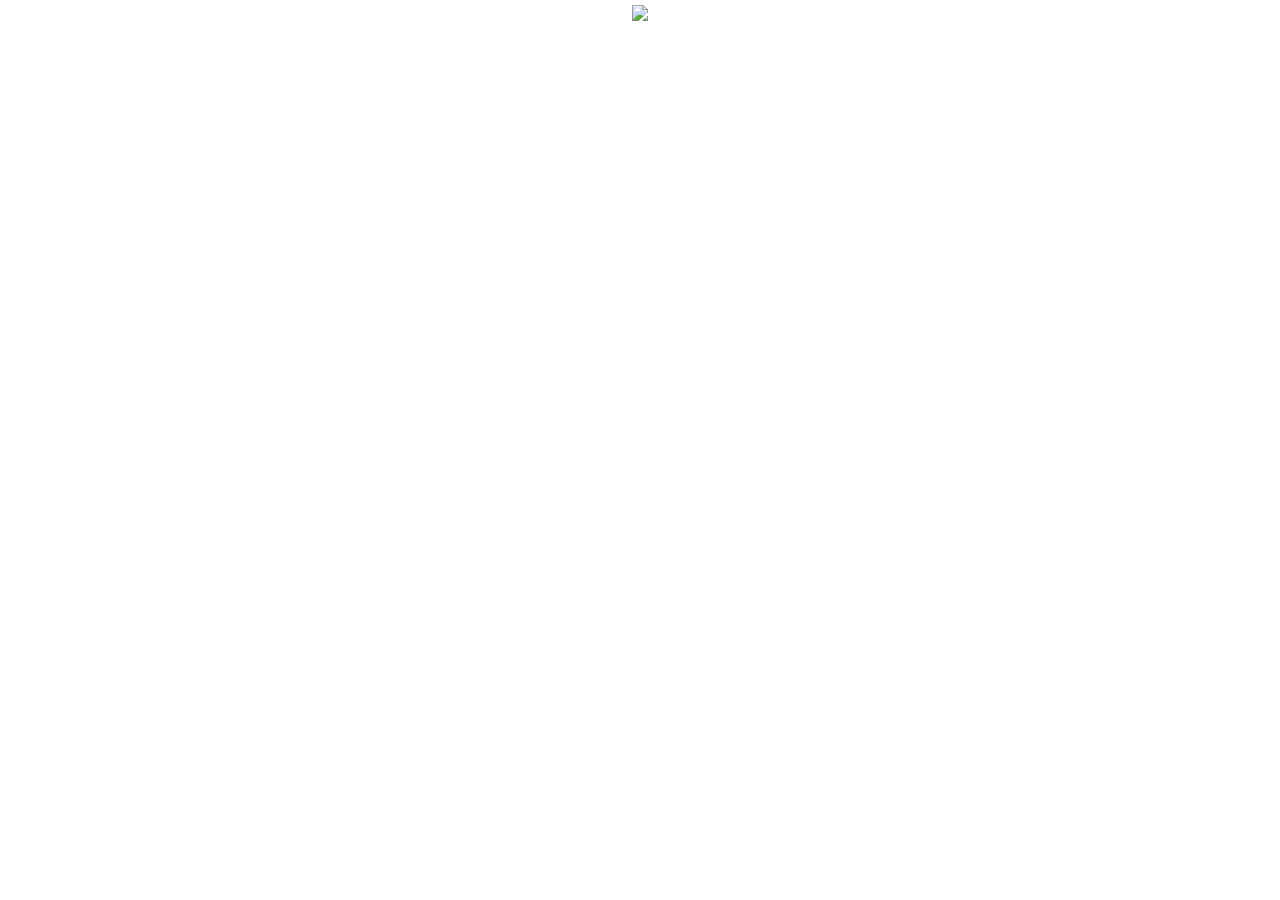
==== index.html @ 47de5f57 "fuel menu done" ====
﻿
<!DOCTYPE html>
<html>
<head>
    <meta charset="utf-8">
    <title>Alien Extraction</title>

    <!--Bootstrap-->
    <link rel="stylesheet" href="https://maxcdn.bootstrapcdn.com/bootstrap/4.0.0/css/bootstrap.min.css" integrity="sha384-Gn5384xqQ1aoWXA+058RXPxPg6fy4IWvTNh0E263XmFcJlSAwiGgFAW/dAiS6JXm" crossorigin="anonymous">
    <script src="https://code.jquery.com/jquery-3.2.1.slim.min.js" integrity="sha384-KJ3o2DKtIkvYIK3UENzmM7KCkRr/rE9/Qpg6aAZGJwFDMVNA/GpGFF93hXpG5KkN" crossorigin="anonymous"></script>
    <script src="https://cdnjs.cloudflare.com/ajax/libs/popper.js/1.12.9/umd/popper.min.js" integrity="sha384-ApNbgh9B+Y1QKtv3Rn7W3mgPxhU9K/ScQsAP7hUibX39j7fakFPskvXusvfa0b4Q" crossorigin="anonymous"></script>
    <script src="https://maxcdn.bootstrapcdn.com/bootstrap/4.0.0/js/bootstrap.min.js" integrity="sha384-JZR6Spejh4U02d8jOt6vLEHfe/JQGiRRSQQxSfFWpi1MquVdAyjUar5+76PVCmYl" crossorigin="anonymous"></script>

    <!--Absorb-->
    <script type="text/javascript" src="Absorb/Absorb.js"></script>
    <script type="text/javascript" src="Absorb/Magnet.js"></script>
    <script type="text/javascript" src="Absorb/Blackhole.js"></script>
    <script type="text/javascript" src="Absorb/AbsorbBits.js"></script>


    <!--Assets-->
    <script type="text/javascript" src="assets/assetmanager.js"></script>
    <script type="text/javascript" src="assets/resources.js"></script>
    <script type="text/javascript" src="assets/animation.js"></script>
    <script type="text/javascript" src="assets/sound.js"></script>

    <!--Bits-->
    <script type="text/javascript" src="Bits/Bits.js"></script>
    <script type="text/javascript" src="Bits/GoldBit.js"></script>
    <script type="text/javascript" src="Bits/StoneBit.js"></script>
    <script type="text/javascript" src="Bits/CrystalBit.js"></script>
    <script type="text/javascript" src="Bits/HappyBit.js"></script>
    <script type="text/javascript" src="Bits/SilverBit.js"></script>


    <!--Explosions-->
    <script type="text/javascript" src="Explosion/Explosion.js"></script>
    <script type="text/javascript" src="Explosion/Smoke.js"></script>
    <script type="text/javascript" src="Explosion/Boom.js"></script>
    <script type="text/javascript" src="Explosion/Missile_Explosion.js"></script>
    <script type="text/javascript" src="Explosion/EnergyBall.js"></script>
    <script type="text/javascript" src="Explosion/GreenExplosion.js"></script>

    <!--Game Logic-->
    <script type="text/javascript" src="Game/gameengine.js"></script>
    <script type="text/javascript" src="Game/keyhandler.js"></script>
    <script type="text/javascript" src="Game/camera.js"></script>
    <script type="text/javascript" src="Game/worldengine.js"></script>
    <script type="text/javascript" src="Game/collisions.js"></script>
    <script type="text/javascript" src="Game/main.js"></script>

    <!--Laser-->
    <script type="text/javascript" src="Laser/Laser.js"></script>
    <script type="text/javascript" src="Laser/Beam.js"></script>

    <!--Menu Stuff-->
    <script type="text/javascript" src="Menu/Menu.js"></script>
    <script type="text/javascript" src="Menu/MainMenu.js"></script>
    <script type="text/javascript" src="Menu/FuelMenu.js"></script>
    <script type="text/javascript" src="Menu/MenuItem.js"></script>
    <script type="text/javascript" src="Menu/UpgradeMenu.js"></script>
    <script type="text/javascript" src="Menu/MineralMenu.js"></script>



    <!--<script type="text/javascript" src="Menu/Heart.js"></script>-->

    <!--Projectile-->
    <script type="text/javascript" src="Projectile/Projectile.js"></script>
    <script type="text/javascript" src="Projectile/Missile.js"></script>

    <!--Ship-->
    <script type="text/javascript" src="Ship/Ship.js"></script>
    <script type="text/javascript" src="Ship/AlienShip.js"></script>

    <!--Store-->
    <script type="text/javascript" src="Store/Store.js"></script>
    <script type="text/javascript" src="Store/UpgradeStore.js"></script>
    <script type="text/javascript" src="Store/MineralStore.js"></script>
    <script type="text/javascript" src="Store/FuelStore.js"></script>

    <!--Hud-->
    <script type="text/javascript" src="Model/Model.js"></script>
    <script type="text/javascript" src="Hud/Health.js"></script>
    <script type="text/javascript" src="Hud/Fuel.js"></script>
    <script type="text/javascript" src="Hud/Particle.js"></script>
    <script type="text/javascript" src="Hud/Progressbar.js"></script>
    <script type="text/javascript" src="Hud/ProgressbarHandler.js"></script>
    <script type="text/javascript" src="Hud/Icon.js"></script>

    <!--Tile-->
    <script type="text/javascript" src="Tile/Tile.js"></script>
    <script type="text/javascript" src="Tile/Crystal.js"></script>
    <script type="text/javascript" src="Tile/Dirt.js"></script>
    <script type="text/javascript" src="Tile/Gold.js"></script>
    <script type="text/javascript" src="Tile/Grass.js"></script>
    <script type="text/javascript" src="Tile/Sky.js"></script>
    <script type="text/javascript" src="Tile/Stone.js"></script>
    <script type="text/javascript" src="Tile/GlassCrystal.js"></script>

</head>
<body oncontextmenu="return false">


<div>
    <!--<center>-->
        <!--&lt;!&ndash;<p>WASD keys to Move, M1 Laser, M2 Rockets, Space Burst, Z Deploy/Retract Weapons(To land), X to Absorb Particles</p>&ndash;&gt;-->

    <!--</center>-->

    <center>
        <img src='assets/img/menu_start.png' id = 'startImg' onclick='startGame()'>
    </center>

</div>

<center>
    <canvas id="gameWorld" class="vertical-center" tabindex="1" style="display: contents; z-index: 1;
    background: url('./assets/img/brownbackground2.jpg')">
    </canvas>
</center>


</body>
</html>
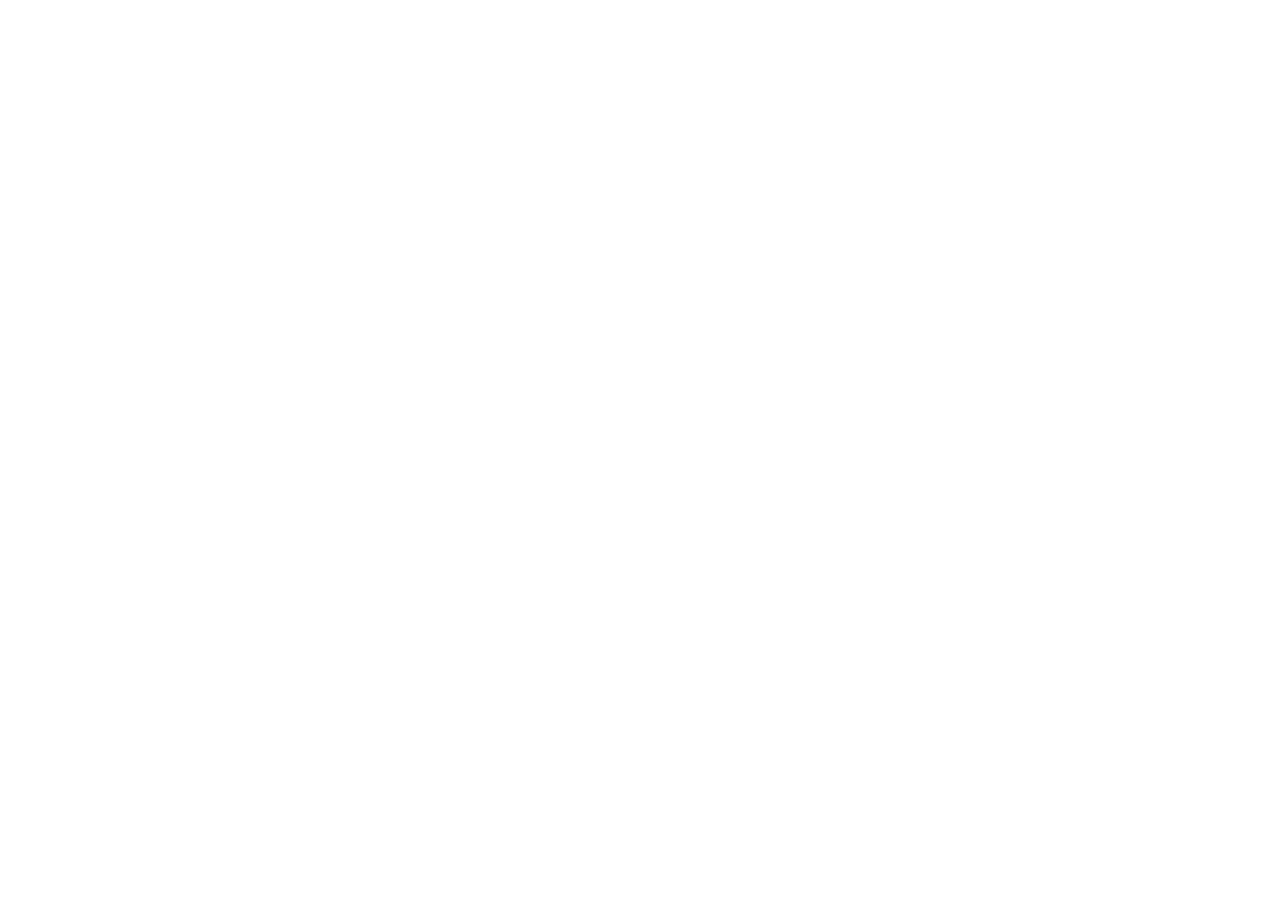
==== commit 37ef51b3: "starting on loading screen" ====
--- a/index.html
+++ b/index.html
@@ -26,7 +26,10 @@
 
     <!--Bits-->
     <script type="text/javascript" src="Bits/Bits.js"></script>
+    <script type="text/javascript" src="Bits/BitList.js"></script>
+    <script type="text/javascript" src="Bits/DirtBit.js"></script>
     <script type="text/javascript" src="Bits/GoldBit.js"></script>
+    <script type="text/javascript" src="Bits/CopperBit.js"></script>
     <script type="text/javascript" src="Bits/StoneBit.js"></script>
     <script type="text/javascript" src="Bits/CrystalBit.js"></script>
     <script type="text/javascript" src="Bits/HappyBit.js"></script>
@@ -42,12 +45,16 @@
     <script type="text/javascript" src="Explosion/GreenExplosion.js"></script>
 
     <!--Game Logic-->
+    <script type="text/javascript" src="Game/keyhandler.js"></script>
     <script type="text/javascript" src="Game/gameengine.js"></script>
-    <script type="text/javascript" src="Game/keyhandler.js"></script>
+
     <script type="text/javascript" src="Game/camera.js"></script>
     <script type="text/javascript" src="Game/worldengine.js"></script>
+
+    <script type="text/javascript" src="Game/main.js"></script>
+
     <script type="text/javascript" src="Game/collisions.js"></script>
-    <script type="text/javascript" src="Game/main.js"></script>
+
 
     <!--Laser-->
     <script type="text/javascript" src="Laser/Laser.js"></script>
@@ -94,6 +101,7 @@
     <script type="text/javascript" src="Tile/Dirt.js"></script>
     <script type="text/javascript" src="Tile/Gold.js"></script>
     <script type="text/javascript" src="Tile/Grass.js"></script>
+    <script type="text/javascript" src="Tile/Copper.js"></script>
     <script type="text/javascript" src="Tile/Sky.js"></script>
     <script type="text/javascript" src="Tile/Stone.js"></script>
     <script type="text/javascript" src="Tile/GlassCrystal.js"></script>
@@ -108,9 +116,9 @@
 
     <!--</center>-->
 
-    <center>
-        <img src='assets/img/menu_start.png' id = 'startImg' onclick='startGame()'>
-    </center>
+    <!--<center>-->
+        <!--<img src='assets/img/menu_start.png' id = 'startImg' onclick='startGame()'>-->
+    <!--</center>-->
 
 </div>
 
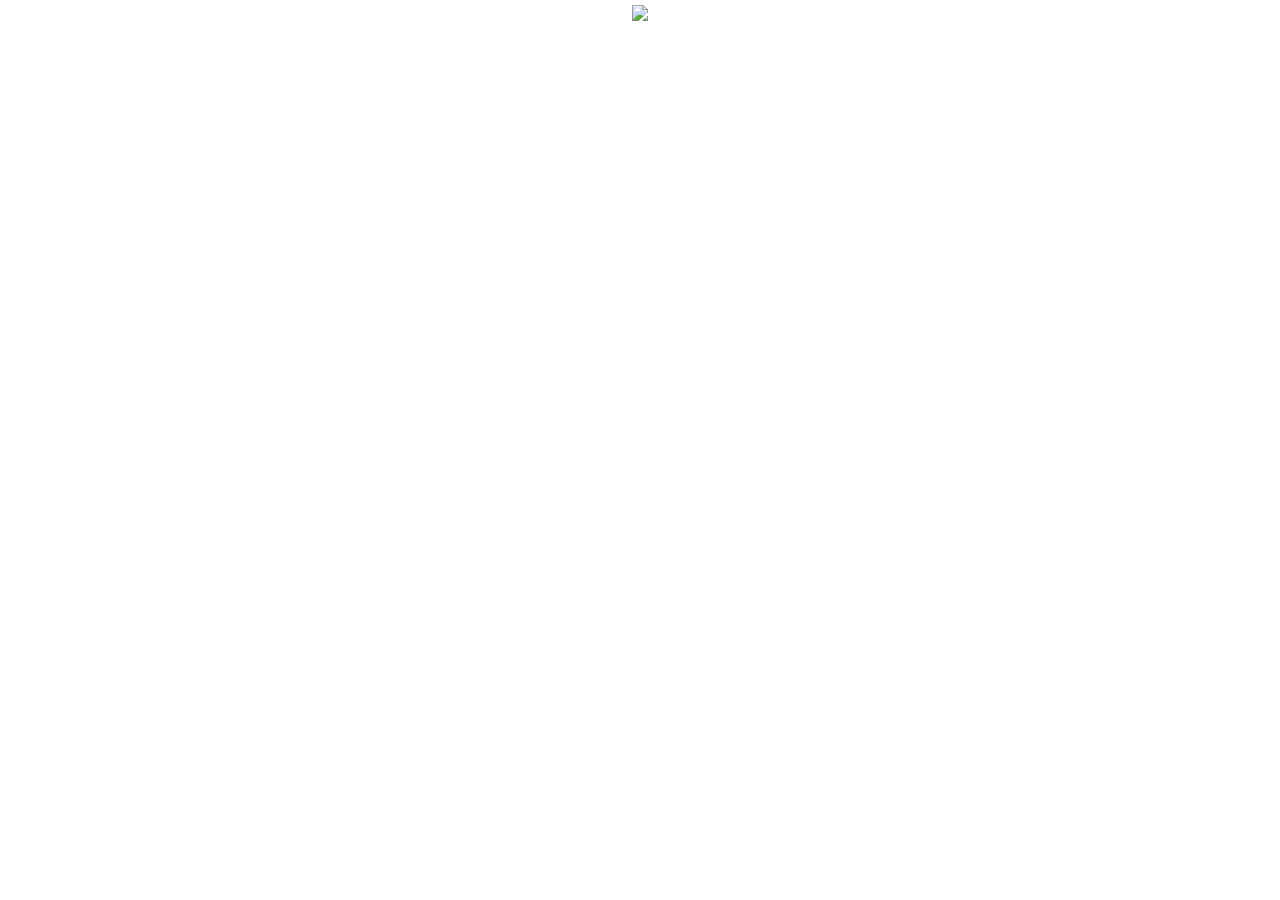
==== commit ea01023a: "Decent world generation" ====
--- a/index.html
+++ b/index.html
@@ -111,14 +111,14 @@
 
 
 <div>
-    <!--<center>-->
-        <!--&lt;!&ndash;<p>WASD keys to Move, M1 Laser, M2 Rockets, Space Burst, Z Deploy/Retract Weapons(To land), X to Absorb Particles</p>&ndash;&gt;-->
+    <center>
+        <!--<p>WASD keys to Move, M1 Laser, M2 Rockets, Space Burst, Z Deploy/Retract Weapons(To land), X to Absorb Particles</p>-->
 
-    <!--</center>-->
+    </center>
 
-    <!--<center>-->
-        <!--<img src='assets/img/menu_start.png' id = 'startImg' onclick='startGame()'>-->
-    <!--</center>-->
+    <center>
+        <img src='assets/img/menu_start.png' id = 'startImg' onclick='startGame()'>
+    </center>
 
 </div>
 
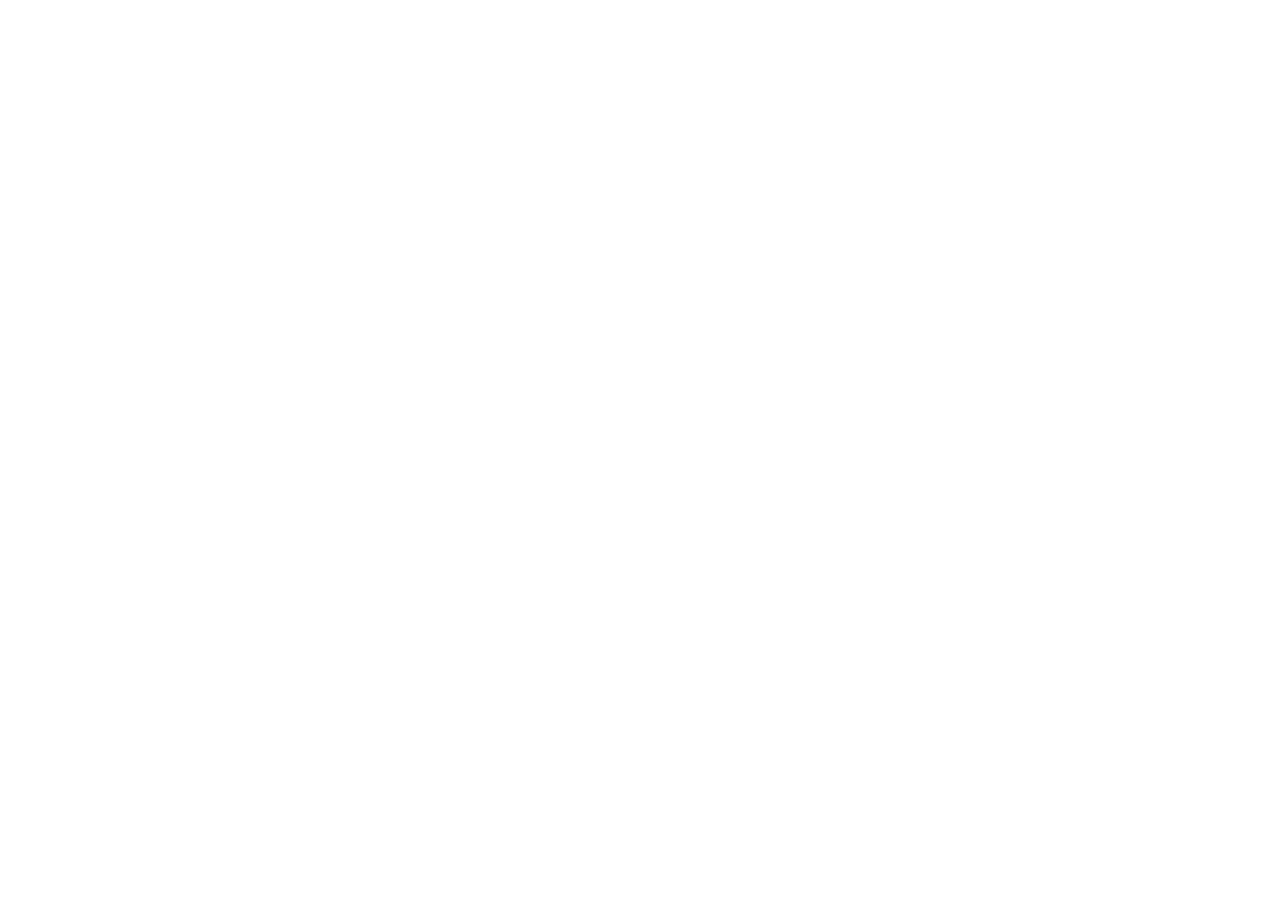
==== commit bb9c5903: "info button" ====
--- a/index.html
+++ b/index.html
@@ -67,6 +67,8 @@
     <script type="text/javascript" src="Menu/MenuItem.js"></script>
     <script type="text/javascript" src="Menu/UpgradeMenu.js"></script>
     <script type="text/javascript" src="Menu/MineralMenu.js"></script>
+    <script type="text/javascript" src="Menu/InfoMenu.js"></script>
+
 
 
 
@@ -110,24 +112,11 @@
 <body oncontextmenu="return false">
 
 
-<div>
-    <center>
-        <!--<p>WASD keys to Move, M1 Laser, M2 Rockets, Space Burst, Z Deploy/Retract Weapons(To land), X to Absorb Particles</p>-->
-
-    </center>
-
-    <center>
-        <img src='assets/img/menu_start.png' id = 'startImg' onclick='startGame()'>
-    </center>
-
-</div>
-
 <center>
     <canvas id="gameWorld" class="vertical-center" tabindex="1" style="display: contents; z-index: 1;
     background: url('./assets/img/brownbackground2.jpg')">
     </canvas>
 </center>
 
-
 </body>
 </html>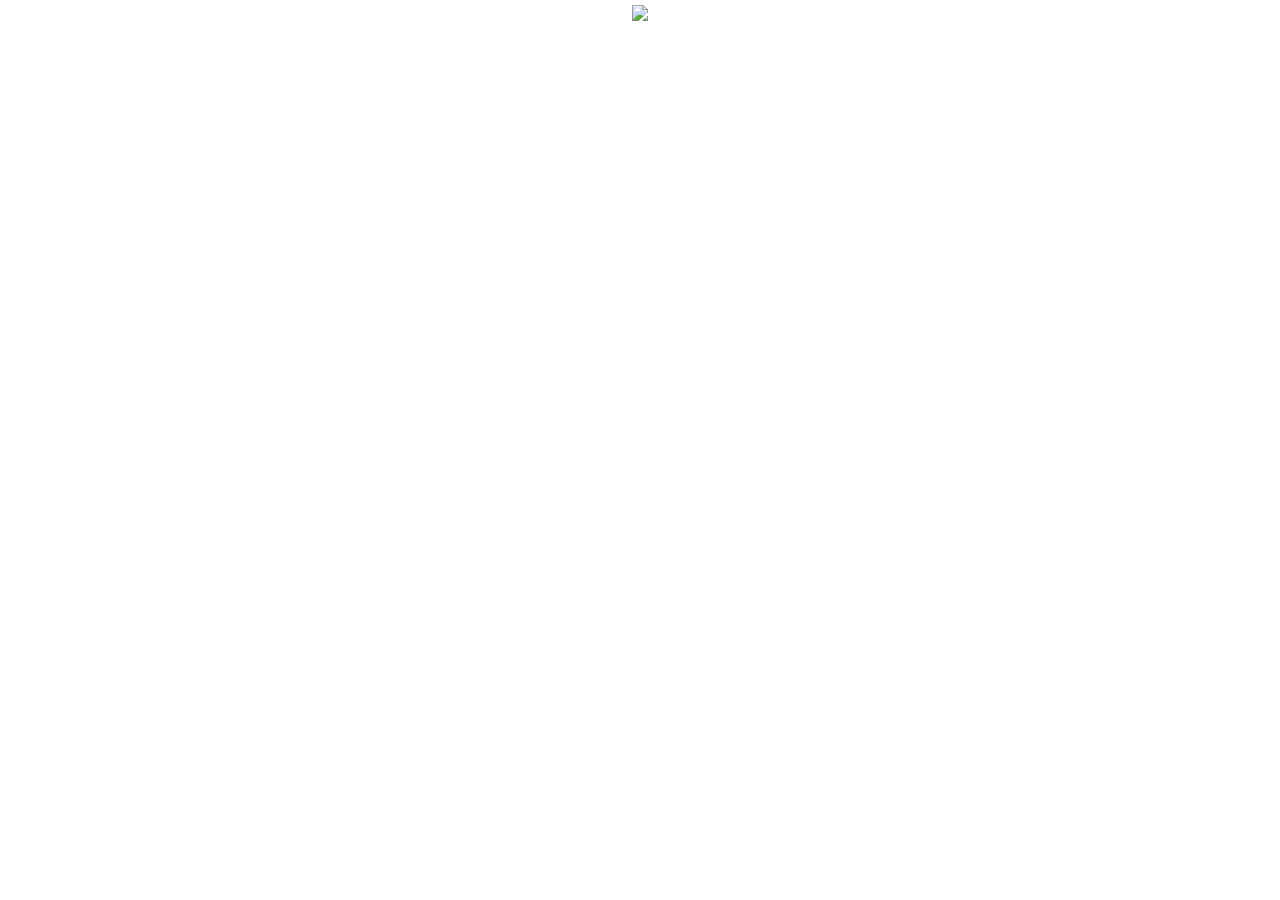
==== commit 740d734d: "restart menu on death" ====
--- a/index.html
+++ b/index.html
@@ -68,11 +68,7 @@
     <script type="text/javascript" src="Menu/UpgradeMenu.js"></script>
     <script type="text/javascript" src="Menu/MineralMenu.js"></script>
     <script type="text/javascript" src="Menu/InfoMenu.js"></script>
-
-
-
-
-    <!--<script type="text/javascript" src="Menu/Heart.js"></script>-->
+    <script type="text/javascript" src="Menu/DeathMenu.js"></script>
 
     <!--Projectile-->
     <script type="text/javascript" src="Projectile/Projectile.js"></script>
@@ -112,6 +108,13 @@
 <body oncontextmenu="return false">
 
 
+<div id="controls">
+        <center>
+        <img src='assets/img/menu_start.png' id = 'startImg' onclick='startGame()'>
+    </center>
+
+</div>
+
 <center>
     <canvas id="gameWorld" class="vertical-center" tabindex="1" style="display: contents; z-index: 1;
     background: url('./assets/img/brownbackground2.jpg')">
